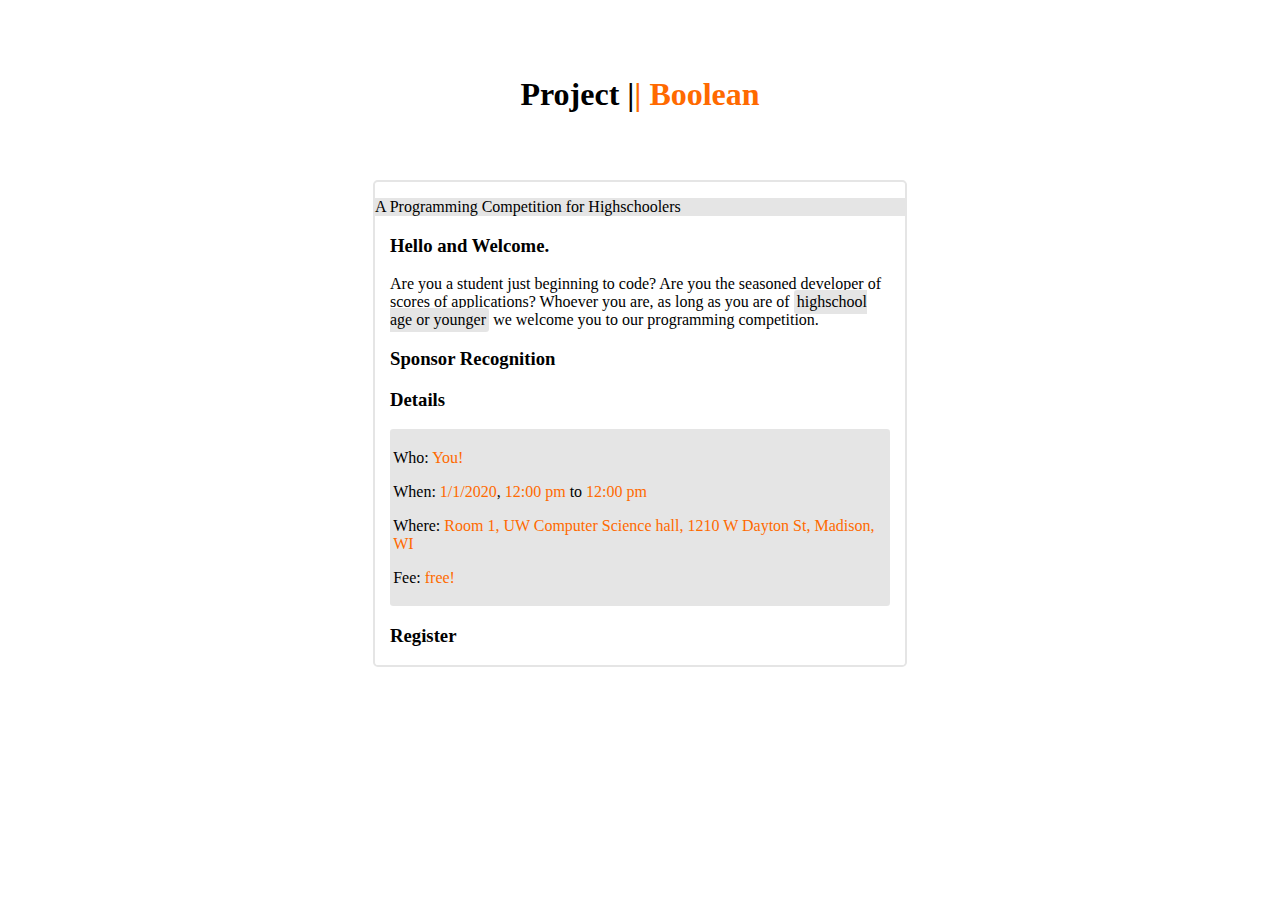
==== index.html @ 0c0509b4 "Main page" ====
<!doctype html>

<html lang="en">

<head>
	<meta charset="utf-8">

	<title>Project Boolean</title>
	<link rel="stylesheet" href="/style.css">
	<link rel="stylesheet" href="https://stackpath.bootstrapcdn.com/bootstrap/4.2.1/css/bootstrap.min.css"
		integrity="sha384-GJzZqFGwb1QTTN6wy59ffF1BuGJpLSa9DkKMp0DgiMDm4iYMj70gZWKYbI706tWS" crossorigin="anonymous">
	<script src="https://stackpath.bootstrapcdn.com/bootstrap/4.2.1/js/bootstrap.min.js"
		integrity="sha384-B0UglyR+jN6CkvvICOB2joaf5I4l3gm9GU6Hc1og6Ls7i6U/mkkaduKaBhlAXv9k" crossorigin="anonymous">
	</script>

</head>

<body>

	<h1>Project |<span class="col_orange">| Boolean</span></h1>
	<div class="container-sm">
		<div class="container-sm-header">
			<p>A Programming Competition for Highschoolers</p>
		</div>
		<h3>Hello and Welcome.</h2>
			<p>Are you a student just beginning to code? Are you the seasoned developer of scores of applications?
				Whoever you are, as long as you are of <span class="code">highschool age or younger</span> we welcome
				you to our programming competition.</p>
			<h3>Sponsor Recognition</h3>
			<h3>Details</h3>
			<div class="code">
				<p>Who: <span class="detail_mimic">You!</span></p>
				<p>When: <span class="detail" key="date">Date</span>, <span class="detail" key="startTime">startTime</span> to <span class="detail" key="endTime">End Time</span></p>
				<p>Where: <span class="detail" key="address"></span></p>
				<p>Fee: <span class="detail" key="fee">Fee</span></p>
			</div>
			<h3>Register</h5>
	</div>

</body>

<script src="https://ajax.googleapis.com/ajax/libs/jquery/3.4.1/jquery.min.js"></script>
<script src="/insertConfig.js"></script>

</html>
---- style.css ----
* {
    --orange-strong:#ff6a00;
    --orange-fade  :#ffe0c4;
    --code-bg      :#e5e5e5;
}

body{
    background-color: white;
    color:black;
    margin:0;
    padding:10px 10px;
}

h1{
    text-align: center;
    padding:5vh 0;
}

.container-sm{
    border:2px var(--code-bg) solid;
    border-radius: 0.3em;
    max-width: 500px;
    margin: auto;
    padding:0 15px;
}

.container-sm-header{
    background: var(--code-bg);
    width: calc(100%+30px);
    margin:0 -15px;
}

.code {
    background-color: var(--code-bg);
    border-radius: 0.2em;
    padding: 0.2em;
}

.detail{
    text-decoration: bold;
    color:var(--orange-strong);
}

.detail_mimic{
    text-decoration: bold;
    color:var(--orange-strong);
}

.col_orange{
    color: var(--orange-strong);
}

.bg_orange{
    background-color: var(--orange-fade);
}

.bg_orange_strong{
    background-color: var(--orange-strong);
}
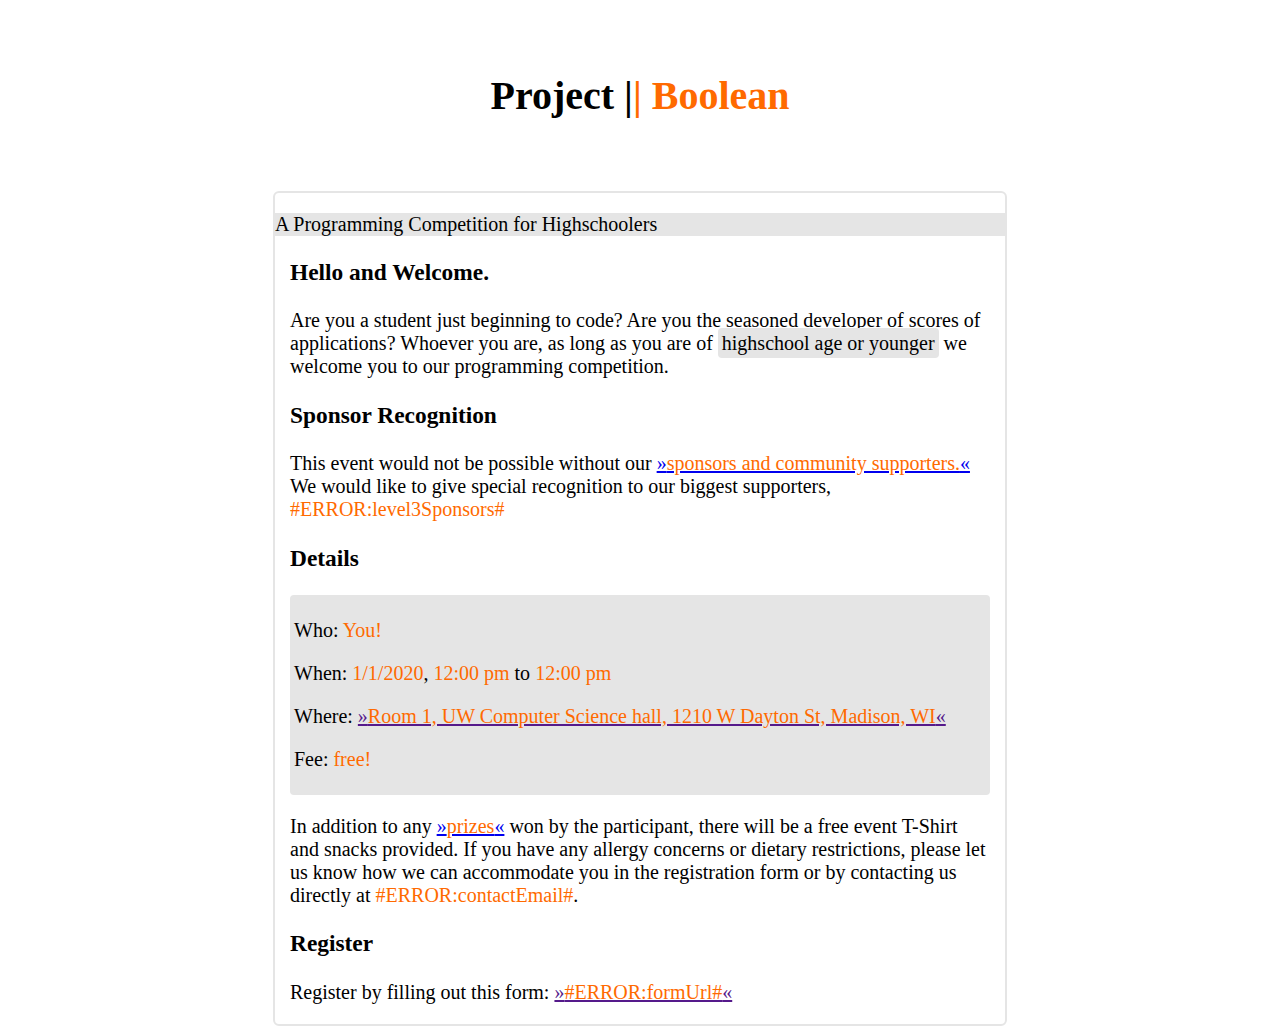
==== commit 02f92201: "font-sizing and visibility" ====
--- a/index.html
+++ b/index.html
@@ -6,20 +6,20 @@
 	<meta charset="utf-8">
 
 	<title>Project Boolean</title>
-	<link rel="stylesheet" href="/style.css">
+	<link rel="stylesheet" href="style.css">
 	<link rel="stylesheet" href="https://stackpath.bootstrapcdn.com/bootstrap/4.2.1/css/bootstrap.min.css"
 		integrity="sha384-GJzZqFGwb1QTTN6wy59ffF1BuGJpLSa9DkKMp0DgiMDm4iYMj70gZWKYbI706tWS" crossorigin="anonymous">
-	<script src="https://stackpath.bootstrapcdn.com/bootstrap/4.2.1/js/bootstrap.min.js"
-		integrity="sha384-B0UglyR+jN6CkvvICOB2joaf5I4l3gm9GU6Hc1og6Ls7i6U/mkkaduKaBhlAXv9k" crossorigin="anonymous">
-	</script>
+	<link rel="manifest" href="manifest.webmanifest">
+	<link rel="shortcut icon" href="favicon.ico" />
+
 
 </head>
 
 <body>
 
 	<h1>Project |<span class="col_orange">| Boolean</span></h1>
-	<div class="container-sm">
-		<div class="container-sm-header">
+	<div class="container-md">
+		<div class="container-md-header">
 			<p>A Programming Competition for Highschoolers</p>
 		</div>
 		<h3>Hello and Welcome.</h2>
@@ -27,19 +27,33 @@
 				Whoever you are, as long as you are of <span class="code">highschool age or younger</span> we welcome
 				you to our programming competition.</p>
 			<h3>Sponsor Recognition</h3>
+			<p> This event would not be possible without our <a
+					href="sponsors.html">&#187;<span class="detail_mimic">sponsors and community supporters.</span>&#171;</a>
+				We would like to give special recognition to our biggest supporters, <span class="detail" key="level3Sponsors">Level 3 Sponsors</span></p>
+
 			<h3>Details</h3>
 			<div class="code">
 				<p>Who: <span class="detail_mimic">You!</span></p>
-				<p>When: <span class="detail" key="date">Date</span>, <span class="detail" key="startTime">startTime</span> to <span class="detail" key="endTime">End Time</span></p>
-				<p>Where: <span class="detail" key="address"></span></p>
+				<p>When: <span class="detail" key="date">Date</span>,
+					<span class="detail" key="startTime">startTime</span> to
+					<span class="detail" key="endTime">End Time</span></p>
+				<p>Where: <a class="detail" key="addressMapUrl"
+						href="">&#187;<span class="detail" key="address">Place</span>&#171;</a></p>
 				<p>Fee: <span class="detail" key="fee">Fee</span></p>
 			</div>
+			<p>In addition to any <a href="prizes.html">&#187;<span class="detail_mimic">prizes</span>&#171;</a>
+				won by the participant, there will be a free event T-Shirt and snacks provided. If you have any allergy
+				concerns or dietary restrictions, please let us know how we can accommodate you in the registration form
+				or by contacting us directly at <span class="detail" key="contactEmail"> email </span>.
+			</p>
 			<h3>Register</h5>
+				<p> Register by filling out this form: <a class="detail" key="formUrl"
+						href="">&#187;<span class="detail" key="formUrl">Form</span>&#171;</a></p>
 	</div>
 
 </body>
 
 <script src="https://ajax.googleapis.com/ajax/libs/jquery/3.4.1/jquery.min.js"></script>
-<script src="/insertConfig.js"></script>
+<script src="insertConfig.js" type="text/javascript"></script>
 
 </html>--- a/style.css
+++ b/style.css
@@ -8,7 +8,8 @@
     background-color: white;
     color:black;
     margin:0;
-    padding:10px 10px;
+    padding:0px 10px;
+    font-size: 125% !important;
 }
 
 h1{
@@ -16,15 +17,16 @@
     padding:5vh 0;
 }
 
-.container-sm{
+
+.container-md{
     border:2px var(--code-bg) solid;
     border-radius: 0.3em;
-    max-width: 500px;
+    width:700px;
     margin: auto;
     padding:0 15px;
 }
 
-.container-sm-header{
+.container-md-header{
     background: var(--code-bg);
     width: calc(100%+30px);
     margin:0 -15px;
@@ -36,7 +38,7 @@
     padding: 0.2em;
 }
 
-.detail{
+span.detail{
     text-decoration: bold;
     color:var(--orange-strong);
 }
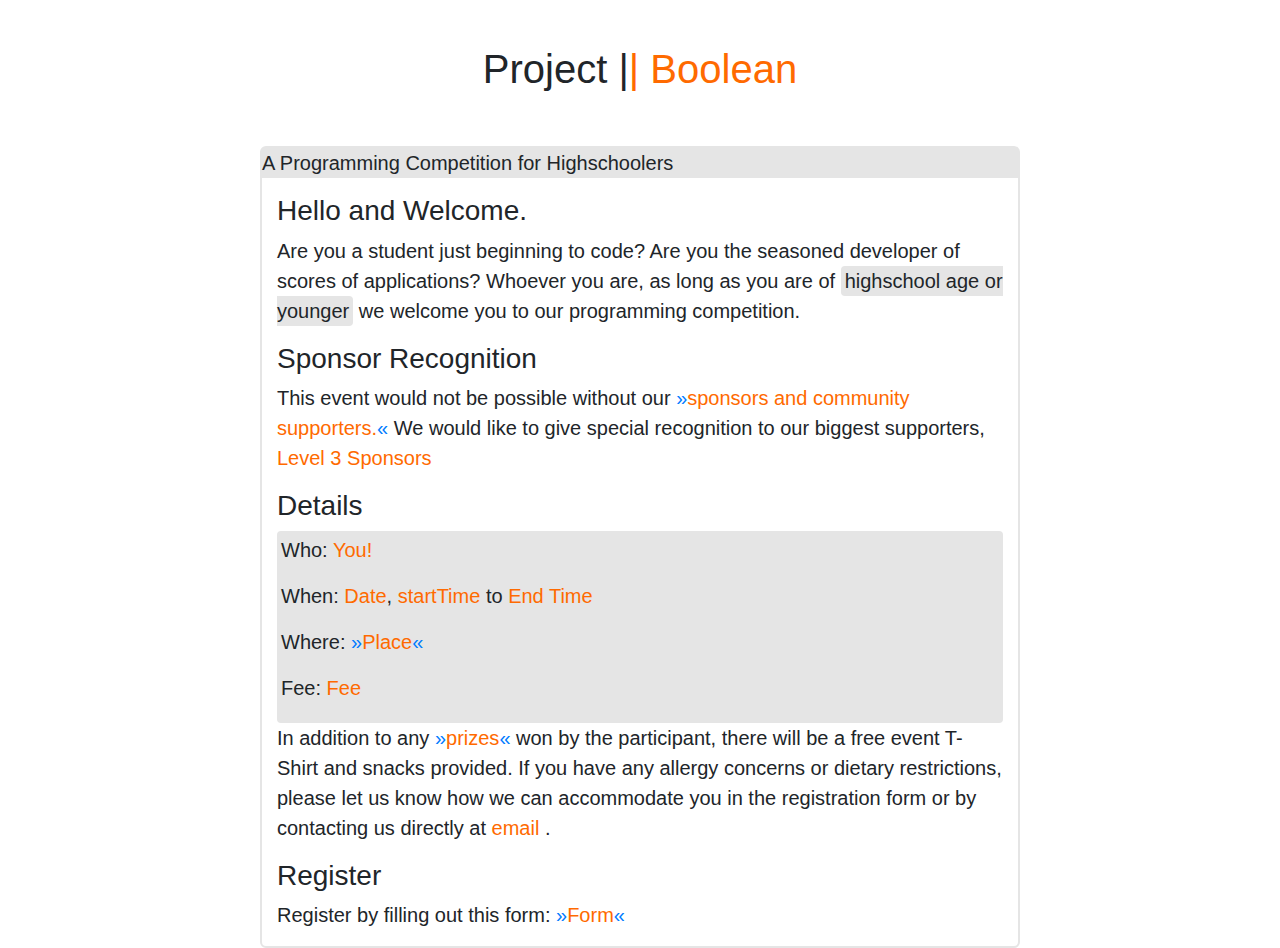
==== commit b19917ac: "Better use of bootstrap" ====
--- a/index.html
+++ b/index.html
@@ -7,19 +7,18 @@
 
 	<title>Project Boolean</title>
 	<link rel="stylesheet" href="style.css">
-	<link rel="stylesheet" href="https://stackpath.bootstrapcdn.com/bootstrap/4.2.1/css/bootstrap.min.css"
-		integrity="sha384-GJzZqFGwb1QTTN6wy59ffF1BuGJpLSa9DkKMp0DgiMDm4iYMj70gZWKYbI706tWS" crossorigin="anonymous">
+	<link rel="stylesheet" href="https://stackpath.bootstrapcdn.com/bootstrap/4.4.1/css/bootstrap.min.css"
+		integrity="sha384-Vkoo8x4CGsO3+Hhxv8T/Q5PaXtkKtu6ug5TOeNV6gBiFeWPGFN9MuhOf23Q9Ifjh" crossorigin="anonymous">
 	<link rel="manifest" href="manifest.webmanifest">
 	<link rel="shortcut icon" href="favicon.ico" />
 
 
 </head>
 
-<body>
-
-	<h1>Project |<span class="col_orange">| Boolean</span></h1>
-	<div class="container-md">
-		<div class="container-md-header">
+<body><h1>Project |<span class="col_orange">| Boolean</span></h1><div class="container"><div class="row"><div class="col-xl-2"></div>
+	
+	<div class="wrapper col-xl-8">
+		<div class="wrapper-header">
 			<p>A Programming Competition for Highschoolers</p>
 		</div>
 		<h3>Hello and Welcome.</h2>
@@ -29,7 +28,8 @@
 			<h3>Sponsor Recognition</h3>
 			<p> This event would not be possible without our <a
 					href="sponsors.html">&#187;<span class="detail_mimic">sponsors and community supporters.</span>&#171;</a>
-				We would like to give special recognition to our biggest supporters, <span class="detail" key="level3Sponsors">Level 3 Sponsors</span></p>
+				We would like to give special recognition to our biggest supporters,
+				<span class="detail" key="level3Sponsors">Level 3 Sponsors</span></p>
 
 			<h3>Details</h3>
 			<div class="code">
@@ -50,10 +50,16 @@
 				<p> Register by filling out this form: <a class="detail" key="formUrl"
 						href="">&#187;<span class="detail" key="formUrl">Form</span>&#171;</a></p>
 	</div>
-
-</body>
-
-<script src="https://ajax.googleapis.com/ajax/libs/jquery/3.4.1/jquery.min.js"></script>
+	<script src="https://code.jquery.com/jquery-3.4.1.slim.min.js"
+		integrity="sha384-J6qa4849blE2+poT4WnyKhv5vZF5SrPo0iEjwBvKU7imGFAV0wwj1yYfoRSJoZ+n" crossorigin="anonymous">
+	</script>
+	<script src="https://cdn.jsdelivr.net/npm/popper.js@1.16.0/dist/umd/popper.min.js"
+		integrity="sha384-Q6E9RHvbIyZFJoft+2mJbHaEWldlvI9IOYy5n3zV9zzTtmI3UksdQRVvoxMfooAo" crossorigin="anonymous">
+	</script>
+	<script src="https://stackpath.bootstrapcdn.com/bootstrap/4.4.1/js/bootstrap.min.js"
+		integrity="sha384-wfSDF2E50Y2D1uUdj0O3uMBJnjuUD4Ih7YwaYd1iqfktj0Uod8GCExl3Og8ifwB6" crossorigin="anonymous">
+	</script>
+<div class="col-xl-2"></div></div></body>
 <script src="insertConfig.js" type="text/javascript"></script>
 
 </html>--- a/style.css
+++ b/style.css
@@ -18,15 +18,14 @@
 }
 
 
-.container-md{
+.wrapper{
     border:2px var(--code-bg) solid;
     border-radius: 0.3em;
-    width:700px;
-    margin: auto;
+    margin: auto !important;
     padding:0 15px;
 }
 
-.container-md-header{
+.wrapper-header{
     background: var(--code-bg);
     width: calc(100%+30px);
     margin:0 -15px;
